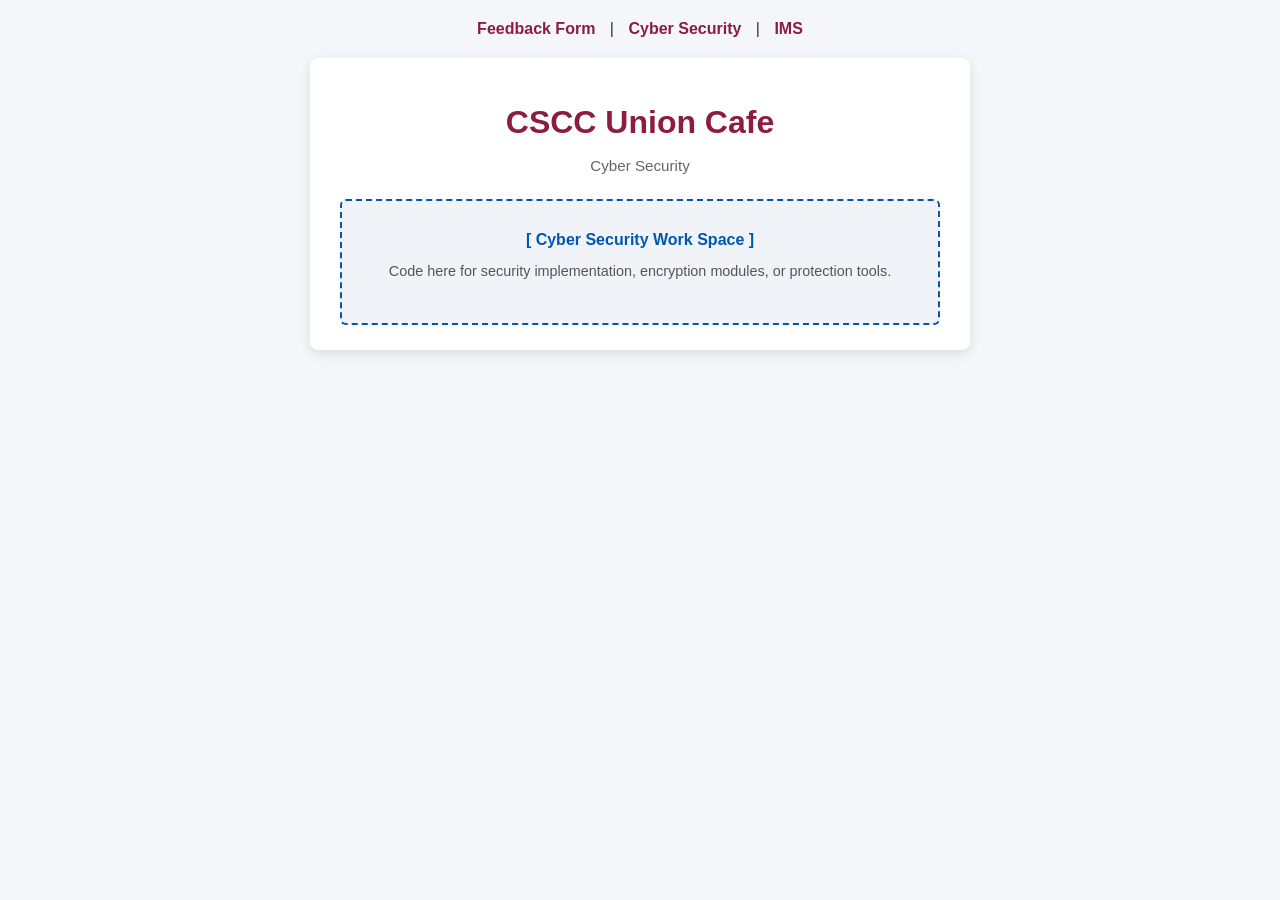
==== cyber.html @ 70c07d47 "first code" ====
<!DOCTYPE html>
<html lang="en">
<head>
  <meta charset="UTF-8">
  <meta name="viewport" content="width=device-width, initial-scale=1.0">
  <title>CSCC Union Cafe - Cyber Security Workspace</title>
  <style>
    body { font-family: Arial, sans-serif; background-color: #f4f6f9; color: #333; margin: 0; padding: 20px; }
    .nav { text-align: center; margin-bottom: 20px; }
    .nav a { margin: 0 10px; text-decoration: none; color: #8C1D40; font-weight: bold; }
    .nav a:hover { text-decoration: underline; }
    .container { max-width: 600px; margin: 0 auto; background: #ffffff; padding: 25px 30px; border-radius: 8px; box-shadow: 0 4px 12px rgba(0,0,0,0.1); }
    h1 { color: #8C1D40; text-align: center; margin-bottom: 5px; }
    .subtitle { text-align: center; color: #666; margin-bottom: 25px; font-size: 0.95rem; }
    
    .workspace {
      border: 2px dashed #0056b3;
      background-color: #f0f4f8;
      padding: 30px;
      border-radius: 6px;
      text-align: center;
      color: #0056b3;
      font-weight: bold;
    }
  </style>
</head>
<body>

  <div class="nav">
    <a href="index.html">Feedback Form </a> | 
    <a href="cyber.html">Cyber Security </a> | 
    <a href="ims.html">IMS </a>
  </div>

  <div class="container">
    <h1>CSCC Union Cafe</h1>
    <p class="subtitle">Cyber Security </p>

    <div class="workspace">
      [ Cyber Security Work Space ]
      <p style="font-weight: normal; font-size: 0.9rem; color: #555;">Code here for security implementation, encryption modules, or protection tools.</p>
    </div>

  </div>

</body>
</html>
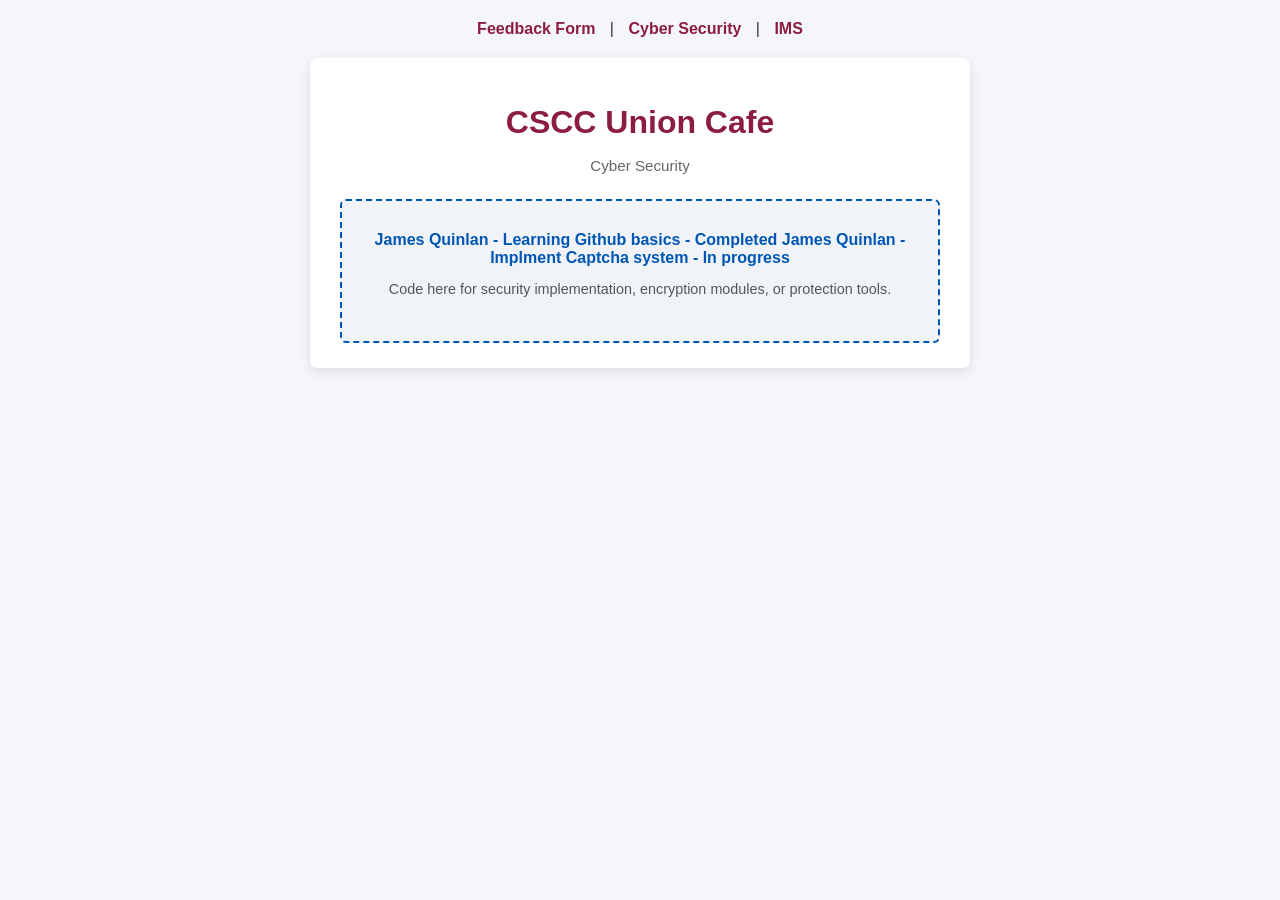
==== commit ec25cb94: "Update cyber.html" ====
--- a/cyber.html
+++ b/cyber.html
@@ -37,11 +37,12 @@
     <p class="subtitle">Cyber Security </p>
 
     <div class="workspace">
-      [ Cyber Security Work Space ]
+      James Quinlan - Learning Github basics - Completed
+      James Quinlan - Implment Captcha system - In progress
       <p style="font-weight: normal; font-size: 0.9rem; color: #555;">Code here for security implementation, encryption modules, or protection tools.</p>
     </div>
 
   </div>
 
 </body>
-</html>+</html>
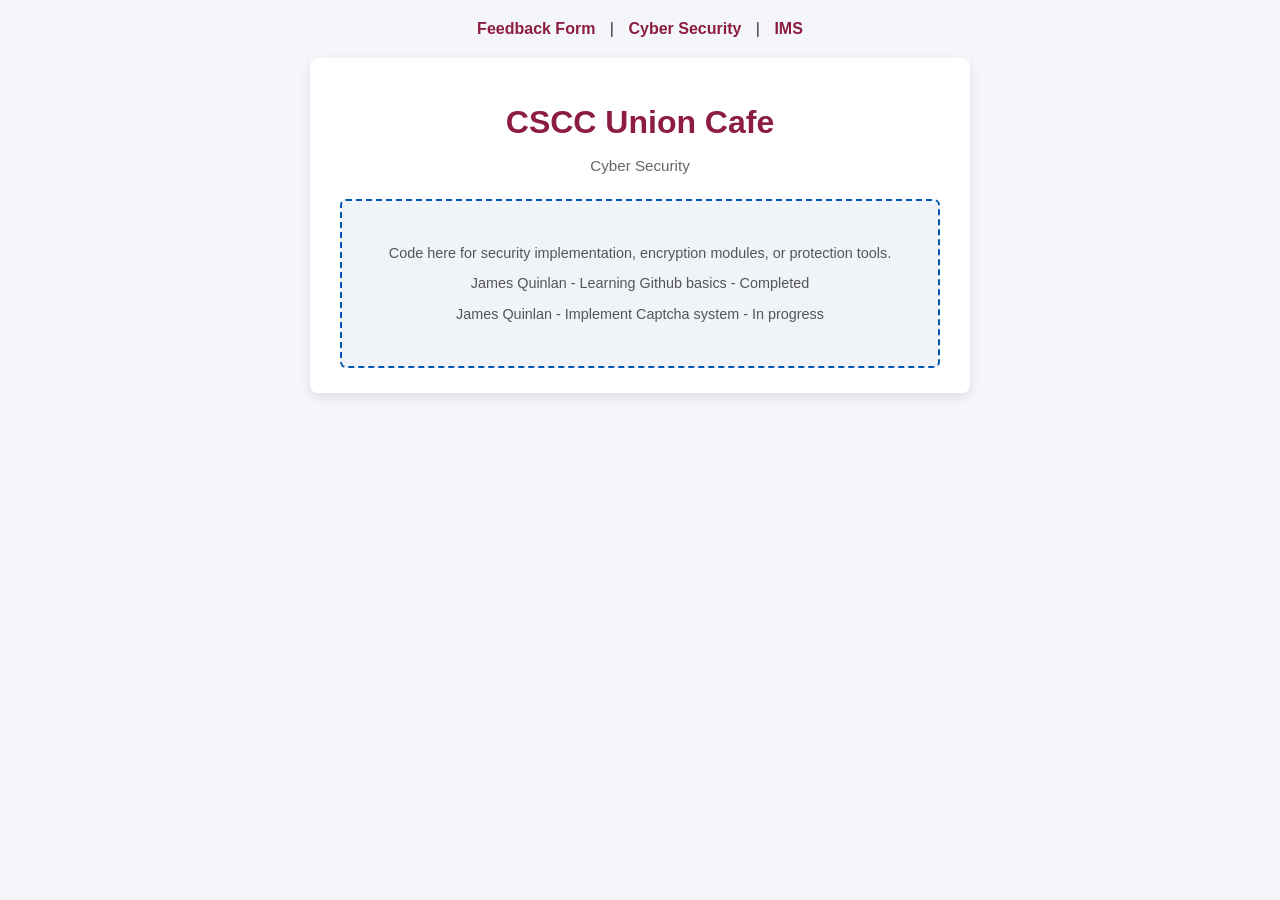
==== commit 6a3853de: "Update cyber.html" ====
--- a/cyber.html
+++ b/cyber.html
@@ -37,9 +37,9 @@
     <p class="subtitle">Cyber Security </p>
 
     <div class="workspace">
-      James Quinlan - Learning Github basics - Completed
-      James Quinlan - Implment Captcha system - In progress
       <p style="font-weight: normal; font-size: 0.9rem; color: #555;">Code here for security implementation, encryption modules, or protection tools.</p>
+      <p style="font-weight: normal; font-size: 0.9rem; color: #555;">James Quinlan - Learning Github basics - Completed</p>
+      <p style="font-weight: normal; font-size: 0.9rem; color: #555;">James Quinlan - Implement Captcha system - In progress</p>
     </div>
 
   </div>
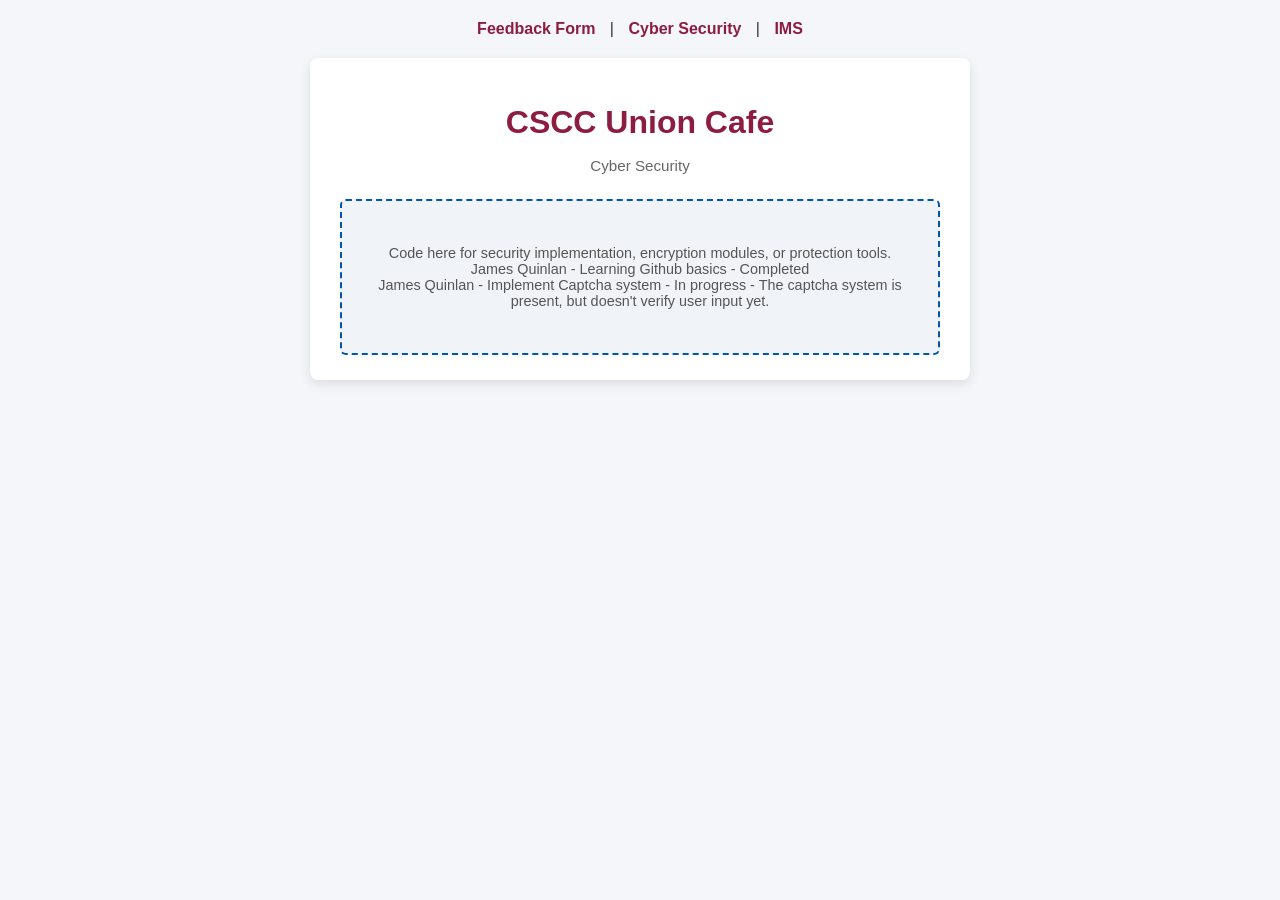
==== commit 4ec806e0: "Updated Cyber.htrml This commit makes the html code a bit cleaner within the cyber.html file." ====
--- a/cyber.html
+++ b/cyber.html
@@ -37,9 +37,11 @@
     <p class="subtitle">Cyber Security </p>
 
     <div class="workspace">
-      <p style="font-weight: normal; font-size: 0.9rem; color: #555;">Code here for security implementation, encryption modules, or protection tools.</p>
-      <p style="font-weight: normal; font-size: 0.9rem; color: #555;">James Quinlan - Learning Github basics - Completed</p>
-      <p style="font-weight: normal; font-size: 0.9rem; color: #555;">James Quinlan - Implement Captcha system - In progress</p>
+      <p style="font-weight: normal; font-size: 0.9rem; color: #555;">
+	  Code here for security implementation, encryption modules, or protection tools.<br>
+      James Quinlan - Learning Github basics - Completed <br>
+      James Quinlan - Implement Captcha system - In progress - The captcha system is present, but doesn't verify user input yet. <br>
+	  </p>
     </div>
 
   </div>
